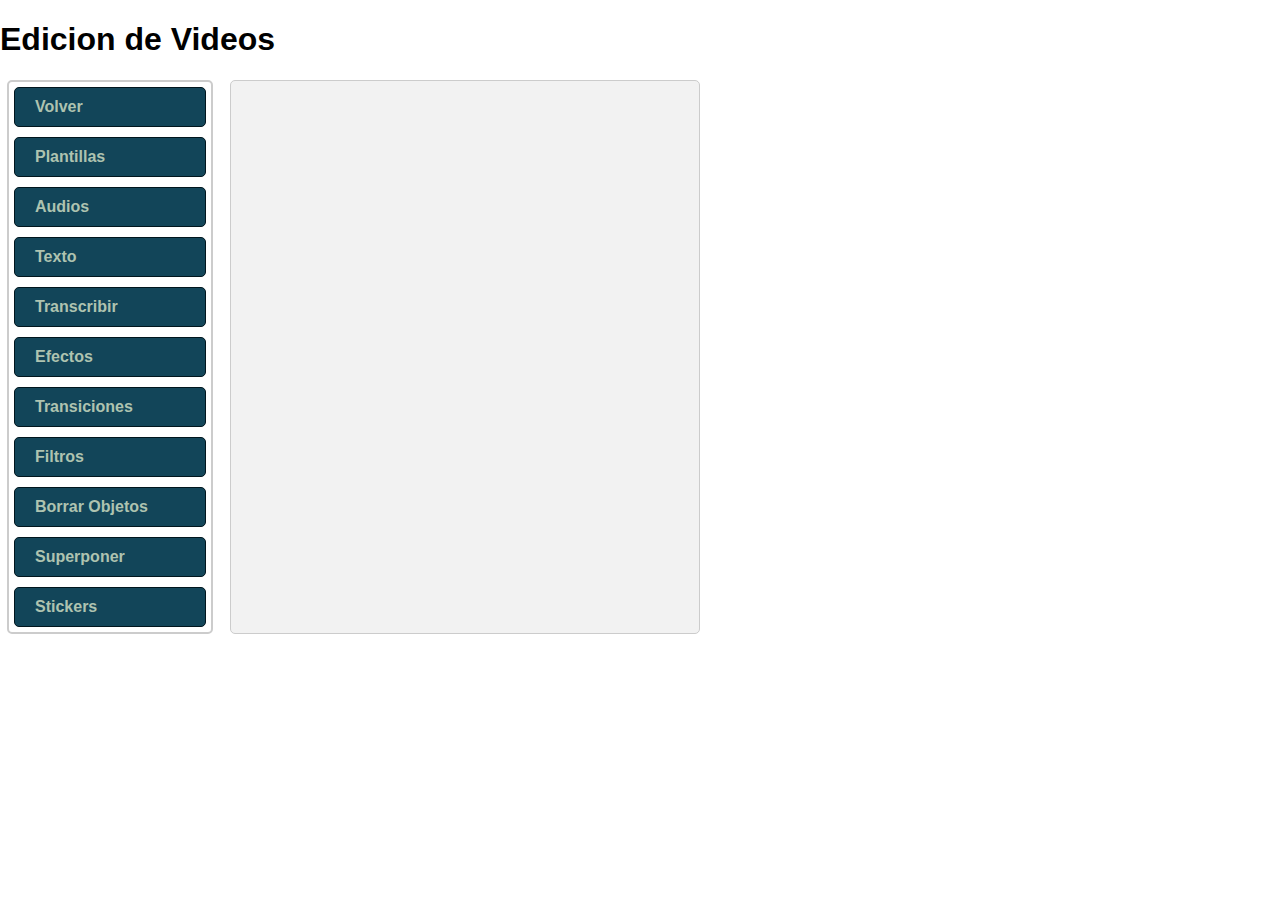
==== TikTokPro/Index.html @ cbe8ef01 "Initial Project" ====
<!DOCTYPE html>
<html lang="en">
<head>
    <meta charset="UTF-8">
    <link rel="stylesheet" href="style.css">
    <title>Editar Video</title>
</head>
<body>
    <h1>Edicion de Videos</h1>
    <div id="container">
        <div id="opciones">
            <ul>
                <li class="back"><a href="#">Volver</a></li>
                <li><a href="#">Plantillas</a></li>
                <li><a href="#">Audios</a></li>
                <li><a href="#">Texto</a></li>
                <li><a href="#">Transcribir</a></li>
                <li><a href="#">Efectos</a></li>
                <li><a href="#">Transiciones</a></li>
                <li><a href="#">Filtros</a></li>
                <li><a href="#">Borrar Objetos</a></li>
                <li><a href="#">Superponer</a></li>
                <li><a href="#">Stickers</a></li>
            </ul>
        </div>
        <div id="recuadro"></div>
    </div>
</body>
</html>
---- TikTokPro/style.css ----
body {
    font-family: "Roboto Light", sans-serif;
    margin: 0;
    padding: 0;
    width: 700px;
}
#container {
    display: flex;
}

#opciones {
    margin-left: 10px;
    display: flex;
    width: 200px;
    justify-content: center;
    align-items: center;
}

#opciones ul {
    list-style: none;
    padding: 0;
    margin: 0;
    border: 2px solid #ccc;
    border-radius: 5px;
}

#opciones ul li {
    display: inline-block;
    padding: 10px 20px;
    border: 1px solid #01161e;
    border-radius: 5px;
    margin: 5px;
    cursor: pointer;
    width: 150px;
    background-color: #124559;
    transition: 0.2s;
}

#opciones ul li a {
    font-family: 'Roboto', sans-serif;
    color: #aec3b0;
    font-weight: bold;
    text-decoration: none;
}

#opciones ul li:hover {
    background-color: #eff6e0;
}

#opciones ul li:hover a{
    color: #124559;
}

.back {
    background-color: #FF0000;
    color: #ffffff;
}

#opciones ul li.active {
    background-color: #aec3b0;
}

#recuadro {
    flex: 1 1 auto;
    float: right;
    background-color: #f2f2f2;
    border: 1px solid #ccc;
    margin-left: 20px;
    border-radius: 5px;
}
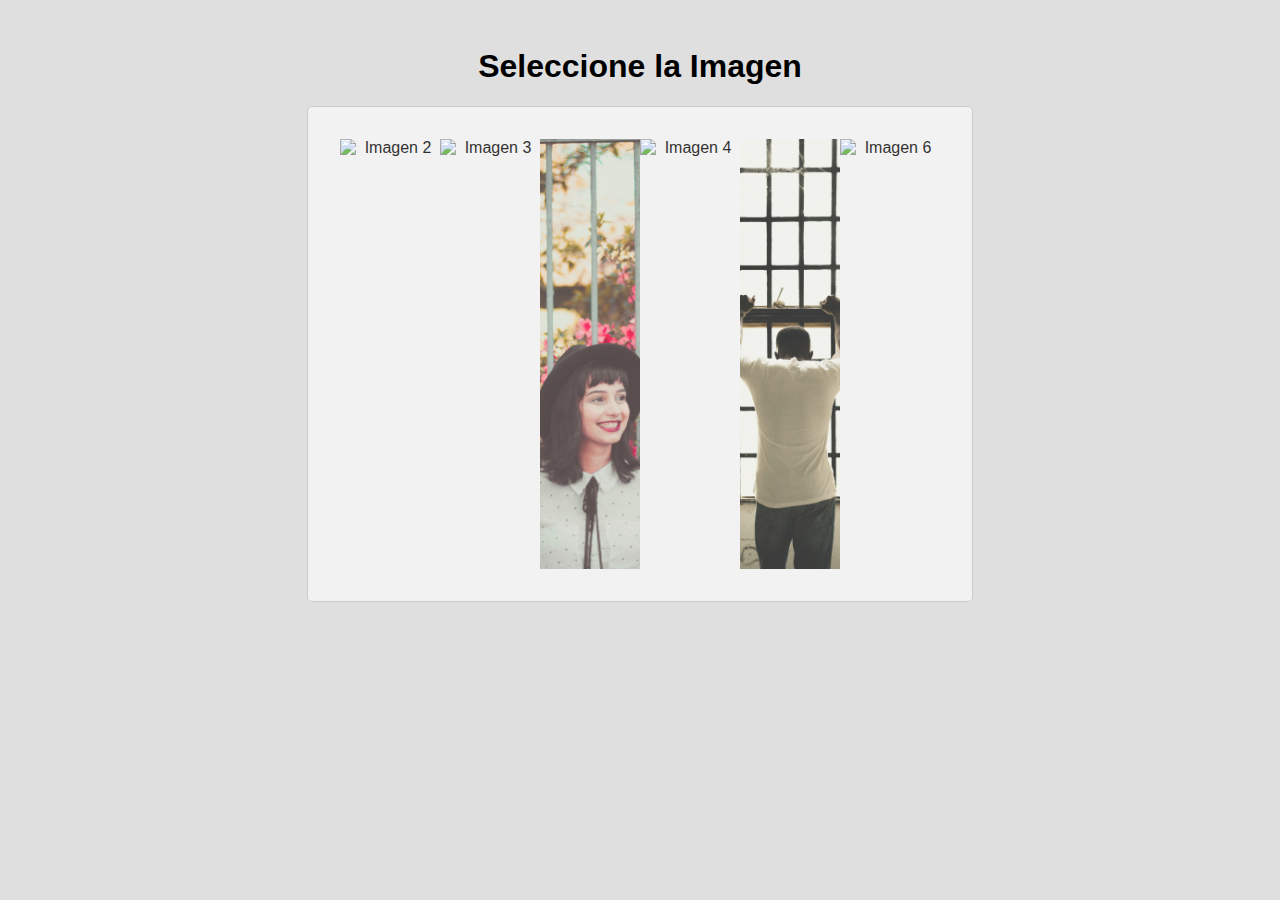
==== commit d9865c45: "Add Image Select" ====
--- a/TikTokPro/Index.html
+++ b/TikTokPro/Index.html
@@ -2,28 +2,23 @@
 <html lang="en">
 <head>
     <meta charset="UTF-8">
+    <title>Seleccionar Foto</title>
     <link rel="stylesheet" href="style.css">
-    <title>Editar Video</title>
+    <script src="index.js" defer></script>
 </head>
 <body>
-    <h1>Edicion de Videos</h1>
-    <div id="container">
-        <div id="opciones">
-            <ul>
-                <li class="back"><a href="#">Volver</a></li>
-                <li><a href="#">Plantillas</a></li>
-                <li><a href="#">Audios</a></li>
-                <li><a href="#">Texto</a></li>
-                <li><a href="#">Transcribir</a></li>
-                <li><a href="#">Efectos</a></li>
-                <li><a href="#">Transiciones</a></li>
-                <li><a href="#">Filtros</a></li>
-                <li><a href="#">Borrar Objetos</a></li>
-                <li><a href="#">Superponer</a></li>
-                <li><a href="#">Stickers</a></li>
-            </ul>
+    <h1>Seleccione la Imagen</h1>
+    <div class="container">
+        <div id="images-container">
+            <section>
+                <img src="images/2.jpg" alt="Imagen 2" class="edit-image">
+                <img src="images/3.jpg" alt="Imagen 3" class="edit-image">
+                <img src="images/1.jpg" alt="Imagen 1" class="edit-image">
+                <img src="images/4.jpg" alt="Imagen 4" class="edit-image">
+                <img src="images/5.jpg" alt="Imagen 5" class="edit-image">
+                <img src="images/6.jpg" alt="Imagen 6" class="edit-image">
+            </section>
         </div>
-        <div id="recuadro"></div>
     </div>
 </body>
 </html>--- a/TikTokPro/style.css
+++ b/TikTokPro/style.css
@@ -1,71 +1,43 @@
-body {
-    font-family: "Roboto Light", sans-serif;
-    margin: 0;
-    padding: 0;
-    width: 700px;
-}
-#container {
-    display: flex;
+* {
+    box-sizing: border-box;
 }
 
-#opciones {
-    margin-left: 10px;
+body {
+    font-family: "Roboto", sans-serif;
+    margin: 3rem;
+    background-color: #dfdfdf;
+    text-align: center;
+}
+
+.container {
     display: flex;
-    width: 200px;
     justify-content: center;
     align-items: center;
 }
 
-#opciones ul {
-    list-style: none;
-    padding: 0;
-    margin: 0;
-    border: 2px solid #ccc;
-    border-radius: 5px;
+section {
+    display: flex;
+    width: 600px;
+    height: 430px;
+}
+section img {
+    width: 1px;
+    flex-grow: 1;
+    object-fit: cover;
+    opacity: .8;
+    transition: .5s ease;
 }
 
-#opciones ul li {
-    display: inline-block;
-    padding: 10px 20px;
-    border: 1px solid #01161e;
-    border-radius: 5px;
-    margin: 5px;
+section img:hover {
     cursor: pointer;
-    width: 150px;
-    background-color: #124559;
-    transition: 0.2s;
+    width: 300px;
+    opacity: 1;
+    filter: contrast(120%);
 }
 
-#opciones ul li a {
-    font-family: 'Roboto', sans-serif;
-    color: #aec3b0;
-    font-weight: bold;
-    text-decoration: none;
-}
-
-#opciones ul li:hover {
-    background-color: #eff6e0;
-}
-
-#opciones ul li:hover a{
-    color: #124559;
-}
-
-.back {
-    background-color: #FF0000;
-    color: #ffffff;
-}
-
-#opciones ul li.active {
-    background-color: #aec3b0;
-}
-
-#recuadro {
-    flex: 1 1 auto;
-    float: right;
+#images-container {
     background-color: #f2f2f2;
     border: 1px solid #ccc;
-    margin-left: 20px;
     border-radius: 5px;
+    padding: 2rem;
 }
-
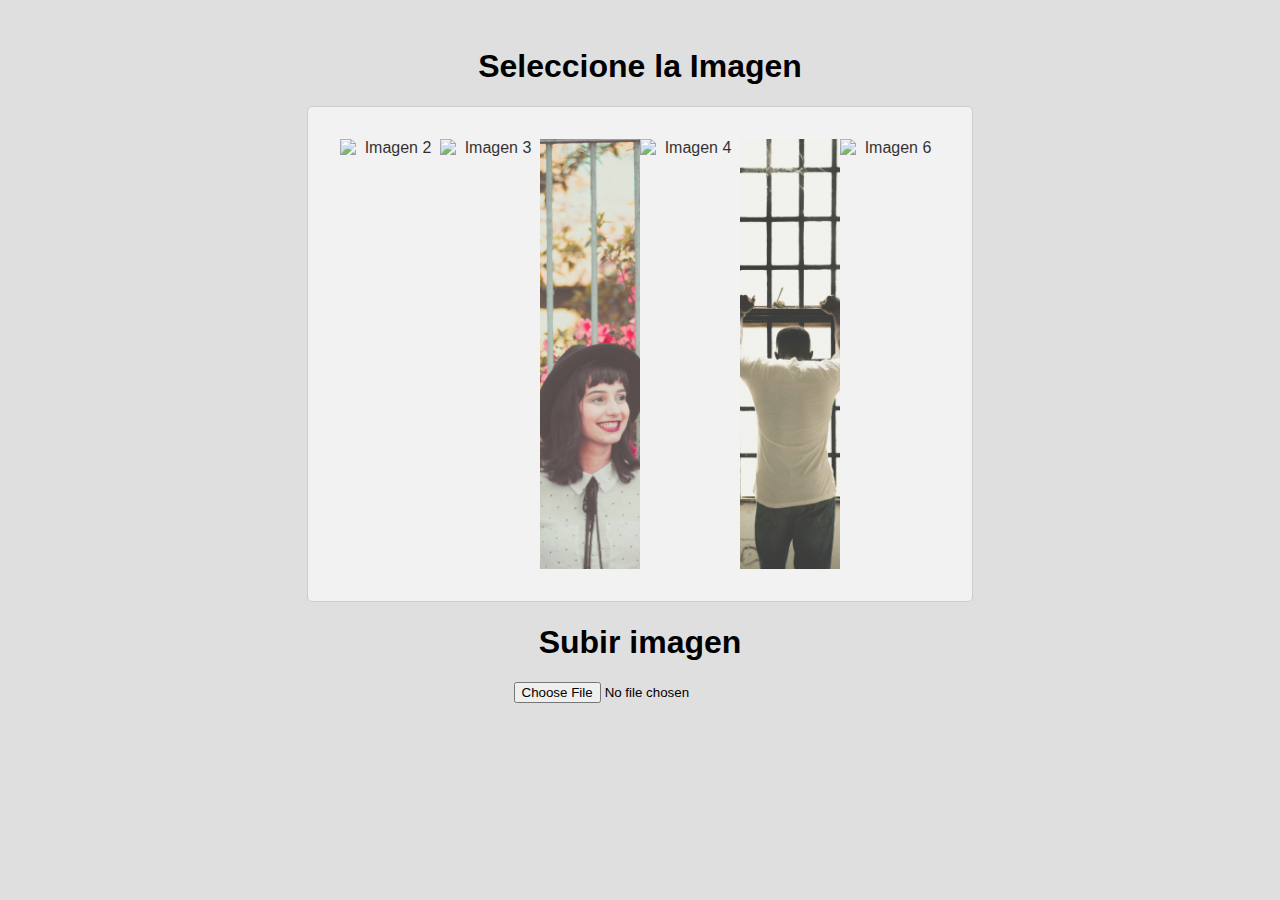
==== commit 76d1e9c5: "Agrego funcionalidad para mostrar imagen cargada" ====
--- a/TikTokPro/Index.html
+++ b/TikTokPro/Index.html
@@ -20,5 +20,7 @@
             </section>
         </div>
     </div>
+    <h1>Subir imagen</h1>
+    <input type="file" id="image-upload" name="imagen" accept="image/*">
 </body>
 </html>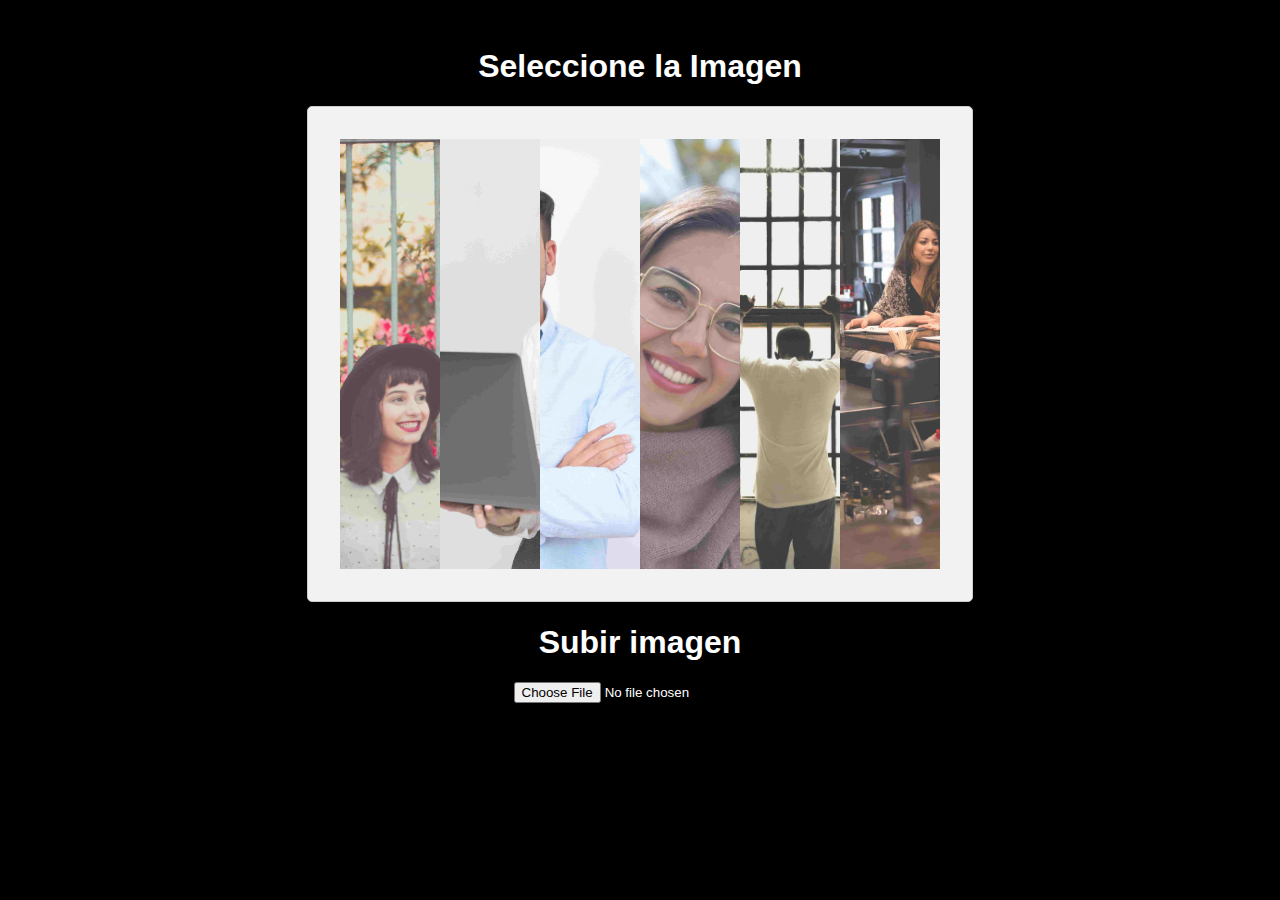
==== commit ceccba0a: "Add Preview Image" ====
--- a/TikTokPro/Index.html
+++ b/TikTokPro/Index.html
@@ -11,12 +11,12 @@
     <div class="container">
         <div id="images-container">
             <section>
-                <img src="images/2.jpg" alt="Imagen 2" class="edit-image">
-                <img src="images/3.jpg" alt="Imagen 3" class="edit-image">
-                <img src="images/1.jpg" alt="Imagen 1" class="edit-image">
-                <img src="images/4.jpg" alt="Imagen 4" class="edit-image">
-                <img src="images/5.jpg" alt="Imagen 5" class="edit-image">
-                <img src="images/6.jpg" alt="Imagen 6" class="edit-image">
+                <img src="images/1-preview.jpg" alt="Imagen 1" class="edit-image">
+                <img src="images/2-preview.jpg" alt="Imagen 2" class="edit-image">
+                <img src="images/3-preview.jpg" alt="Imagen 3" class="edit-image">
+                <img src="images/4-preview.jpg" alt="Imagen 4" class="edit-image">
+                <img src="images/5-preview.jpg" alt="Imagen 5" class="edit-image">
+                <img src="images/6-preview.jpg" alt="Imagen 6" class="edit-image">
             </section>
         </div>
     </div>
--- a/TikTokPro/style.css
+++ b/TikTokPro/style.css
@@ -5,8 +5,9 @@
 body {
     font-family: "Roboto", sans-serif;
     margin: 3rem;
-    background-color: #dfdfdf;
+    background-color: black;
     text-align: center;
+    color: white;
 }
 
 .container {
